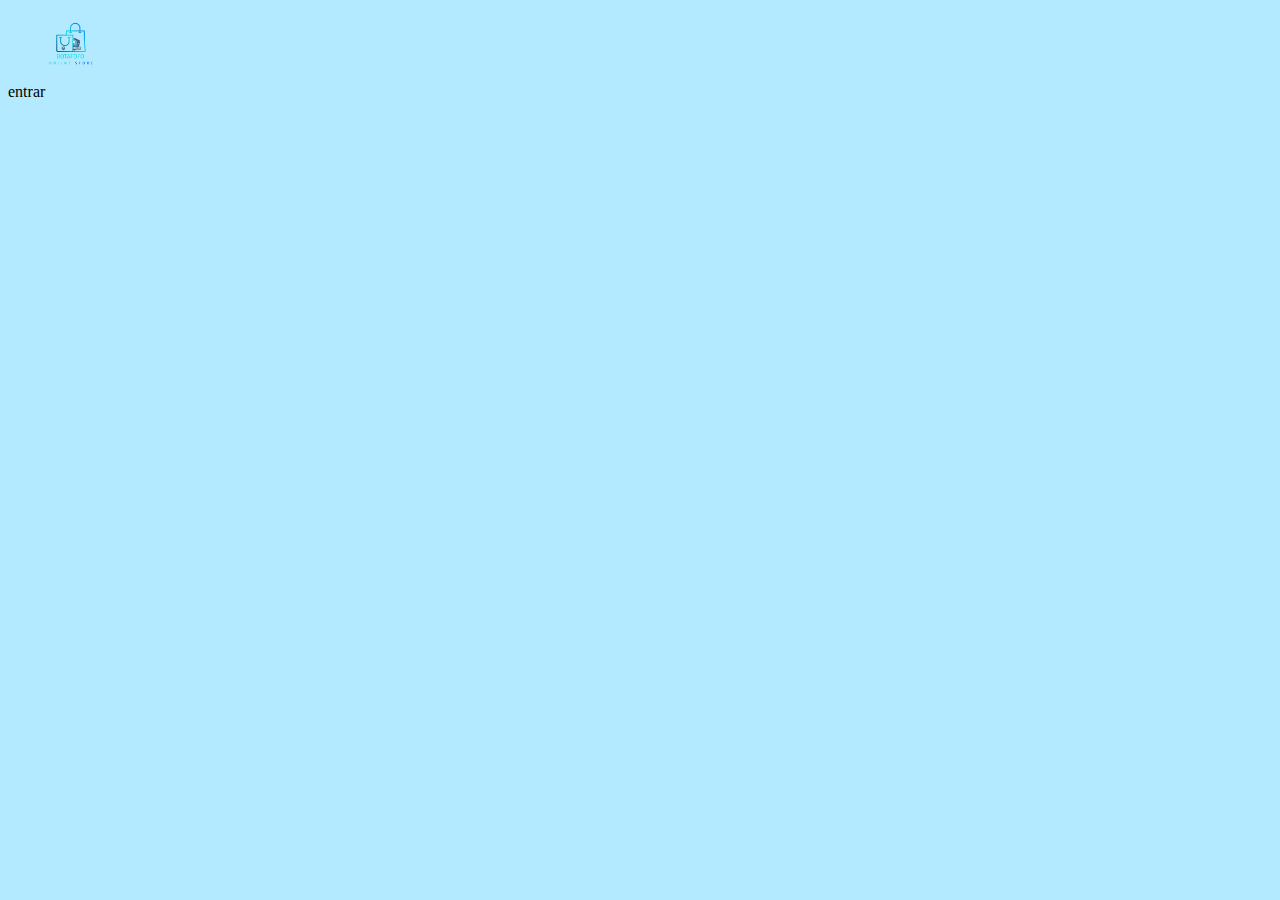
==== dg gostoso/index.html @ f5c3a592 "inicio do site" ====
<!DOCTYPE html>
<html lang="en">
<head>
    <link rel="stylesheet" href="principal.css">
    <meta charset="UTF-8">
    <meta name="viewport" content="width=device-width, initial-scale=1.0">
    <title>botafofo store</title>

</head>
<body>
    <div class="divlogo">
        <img class="logo" src="Cópia de botafofo.png"> 

     </div>
     <form>
        <label for="nome">entrar</label>
    
</body>
</html>
---- dg gostoso/principal.css ----
.logo{
    width: 10%;
    text-align: center;
}
body{
    background-color: rgba(14, 187, 255, 0.315);
}
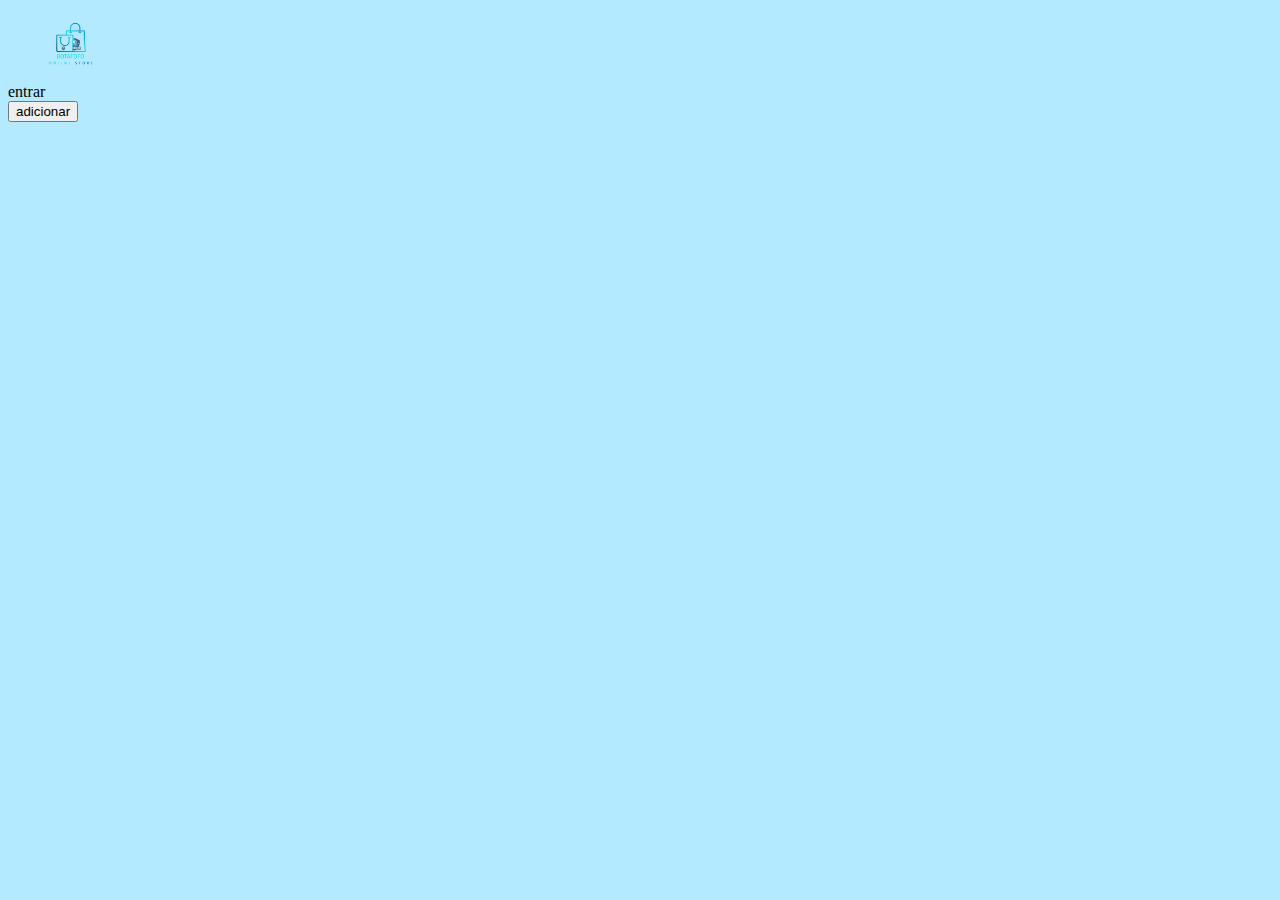
==== commit 78dc44c7: "Add files via upload" ====
--- a/dg gostoso/index.html
+++ b/dg gostoso/index.html
@@ -16,4 +16,22 @@
         <label for="nome">entrar</label>
     
 </body>
-</html>+</html>
+
+<div id="app">
+
+    <button class="botao">adicionar</button>
+    <div class="box">
+    
+    </div>
+    
+    </div>
+    
+    <script>
+        var btnElement = document.querySelector('button.botao').addEventListener
+        var newQuadrado = document.ATTRIBUTE_NODE
+
+
+
+        queueMicrotask
+    </script>--- a/dg gostoso/principal.css
+++ b/dg gostoso/principal.css
@@ -4,4 +4,5 @@
 }
 body{
     background-color: rgba(14, 187, 255, 0.315);
+    background-image: url("botafofo.png");
 }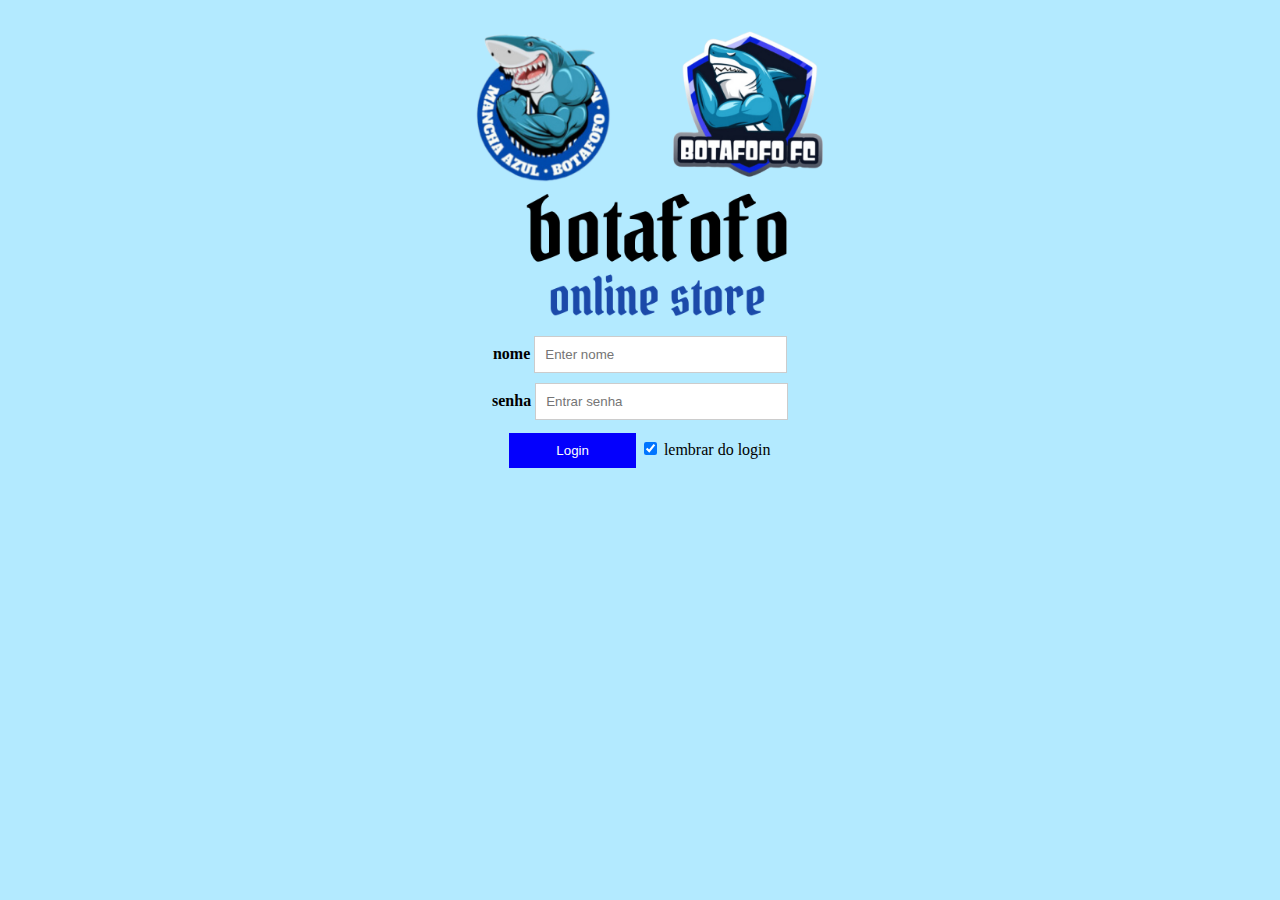
==== commit 8a7fea1f: "Add files via upload" ====
--- a/dg gostoso/index.html
+++ b/dg gostoso/index.html
@@ -9,29 +9,33 @@
 </head>
 <body>
     <div class="divlogo">
-        <img class="logo" src="Cópia de botafofo.png"> 
+        <img class="logo" src="botafofo (1) (1).png"> 
 
      </div>
-     <form>
-        <label for="nome">entrar</label>
-    
-</body>
-</html>
+
 
 <div id="app">
 
-    <button class="botao">adicionar</button>
-    <div class="box">
     
     </div>
     
     </div>
     
-    <script>
-        var btnElement = document.querySelector('button.botao').addEventListener
-        var newQuadrado = document.ATTRIBUTE_NODE
+
+<div class="container">
+    <label for="uname"><b>nome</b></label>
+    <input type="text" placeholder="Enter nome" name="uname" required>
+    <br>
+    <label for="psw"><b>senha</b></label>
+    <input type="password" placeholder="Entrar senha" name="psw" required>
+    <br>
+    <button type="submit" onclick="Entrar()">Login</button>
+    <label>
+      <input type="checkbox" checked="checked" name="remember"> lembrar do login
+    </label>
+</div>
 
 
-
-        queueMicrotask
-    </script>+<script src="java.js"></script>
+</body>
+</html>--- a/dg gostoso/principal.css
+++ b/dg gostoso/principal.css
@@ -1,8 +1,80 @@
 .logo{
-    width: 10%;
+    width: 30%;
     text-align: center;
 }
 body{
     background-color: rgba(14, 187, 255, 0.315);
-    background-image: url("botafofo.png");
-}+    background-image: url("");
+}
+
+input[type=text], input[type=password] {
+    width: 20%;
+    padding: 10px 10px;
+    margin: 5px 0;
+    display: inline-block;
+    border: 1px solid #ccc;
+    box-sizing: border-box;
+  }
+
+  button {
+    background-color: #0400fd;
+    color: white;
+    padding: 10px 10px;
+    margin: 8px 0;
+    border: none;
+    cursor: pointer;
+    width: 10%;
+  }
+
+  .container{
+    text-align: center;
+  }
+
+  .divlogo{
+    text-align: center;
+  }
+
+  /* Dropdown Button */
+.dropbtn {
+  background-color: #04AA6D;
+  color: white;
+  padding: 20px;
+  font-size: 20px;
+  border: none;
+}
+
+/* The container <div> - needed to position the dropdown content */
+.dropdown {
+  position: relative;
+  display: inline-block;
+}
+
+/* Dropdown Content (Hidden by Default) */
+.dropdown-content {
+  display: none;
+  position: absolute;
+  background-color: #f1f1f1;
+  min-width: 160px;
+  box-shadow: 0px 8px 16px 0px rgba(0,0,0,0.2);
+  z-index: 1;
+}
+
+/* Links inside the dropdown */
+.dropdown-content a {
+  color: black;
+  padding: 12px 16px;
+  text-decoration: none;
+  display: block;
+}
+
+/* Change color of dropdown links on hover */
+.dropdown-content a:hover {background-color: #ddd;}
+
+/* Show the dropdown menu on hover */
+.dropdown:hover .dropdown-content {display: block;}
+
+/* Change the background color of the dropdown button when the dropdown content is shown */
+.dropdown:hover .dropbtn {background-color: #3e8e41;}
+
+ 
+  